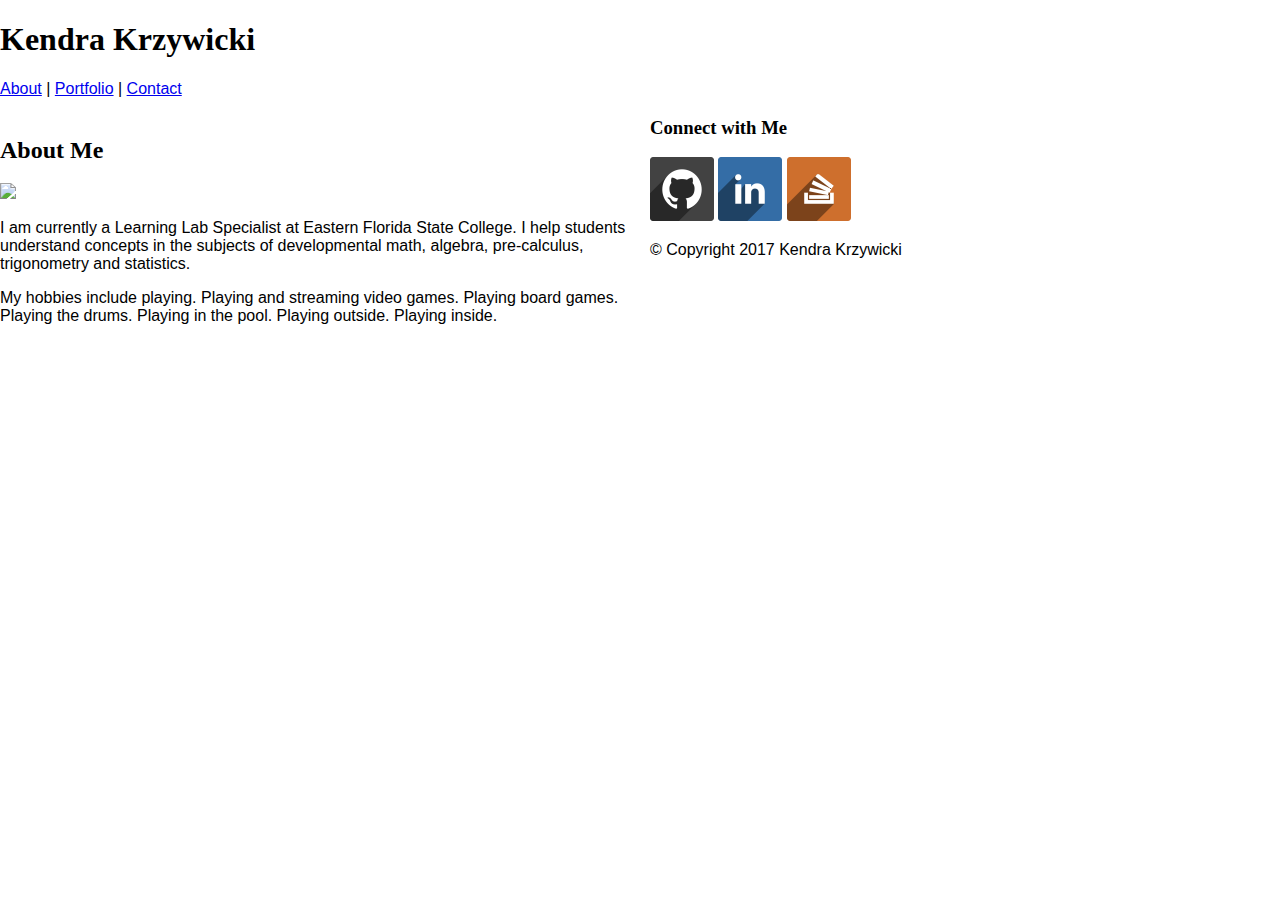
==== index.html @ e50eeec8 "basic layout of html/css files complete" ====
<!DOCTYPE html>
<html lang="en">

<head>
	<title></title>
	<meta charset="UTF-8">
	<link rel="stylesheet" type="text/css" href="assets/css/style.css">
</head>

<body>
	<header>
		<div class="logo">
			<h1>Kendra Krzywicki</h1>
		</div>
		<div class="top-nav">
			<a href="index.html">About</a> |
			<a href="portfolio.html">Portfolio</a> |
			<a href="contact.html">Contact</a>
		</div>
	</header>

<div class="page-wrap">
	<section class="about">
	<h2>About Me</h2>

	<img src="assets/images/profile-photo.png">

	<p>I am currently a Learning Lab Specialist at Eastern Florida State College. I help students understand concepts in the subjects of developmental math, algebra, pre-calculus, trigonometry and statistics.</p>
	<p>My hobbies include playing. Playing and streaming video games. Playing board games. Playing the drums. Playing in the pool. Playing outside. Playing inside.</p>
	</section>

	<section class=".side-bar">
	<h3>Connect with Me</h3>
	
	<a href="https://github.com/gitKendra" target="_blank">
		<img src="assets/images/icon-github-sm.png" alt="github"></a>
	<a href="https://www.linkedin.com/in/kendra-krzywicki-63423057/" target="_blank">
		<img src="assets/images/icon-linkedin-sm.png" alt="linked in"></a>
	<a href="https://stackoverflow.com/users/8242007/kendra" target="_blank">
		<img src="assets/images/icon-stackoverflow-sm.png" alt="stack overflow"></a>
	</section>
</div>
	<footer class="site-footer">
		<p>&copy; Copyright 2017 Kendra Krzywicki<p>
	</footer>
	
</body>
</html>
---- assets/css/style.css ----
h1, h2, h3 {
	font-family: Georgia, Times, "Times New Roman", serif;
}

h1 {

}

h2 {

}

h3 {

}

body {
	width: 960px;
	padding: 0;
	margin: 0;
	font-family: Arial, "Helvetica Neue", Helvetica, sans-serif;
}

.logo {

}

.about {
	width: 650px;
	float: left;
}

.side-bar {
	width: 270px;
	float: left;
	margin-left: 20px;
}


/*pulled from css tricks website 

* {
    margin: 0;
}
html, body {
    height: 100%;
    overflow: auto;
}
.page-wrap {
  min-height: 100%;
  /* equal to footer height 
    margin-bottom: -142px; 
}
.page-wrap:after {
  content: "";
  display: block;
}
.site-footer, .page-wrap:after {
  /* .push must be the same height as footer 
    height: 100px; 
}
.site-footer {
  background: orange;
}*/
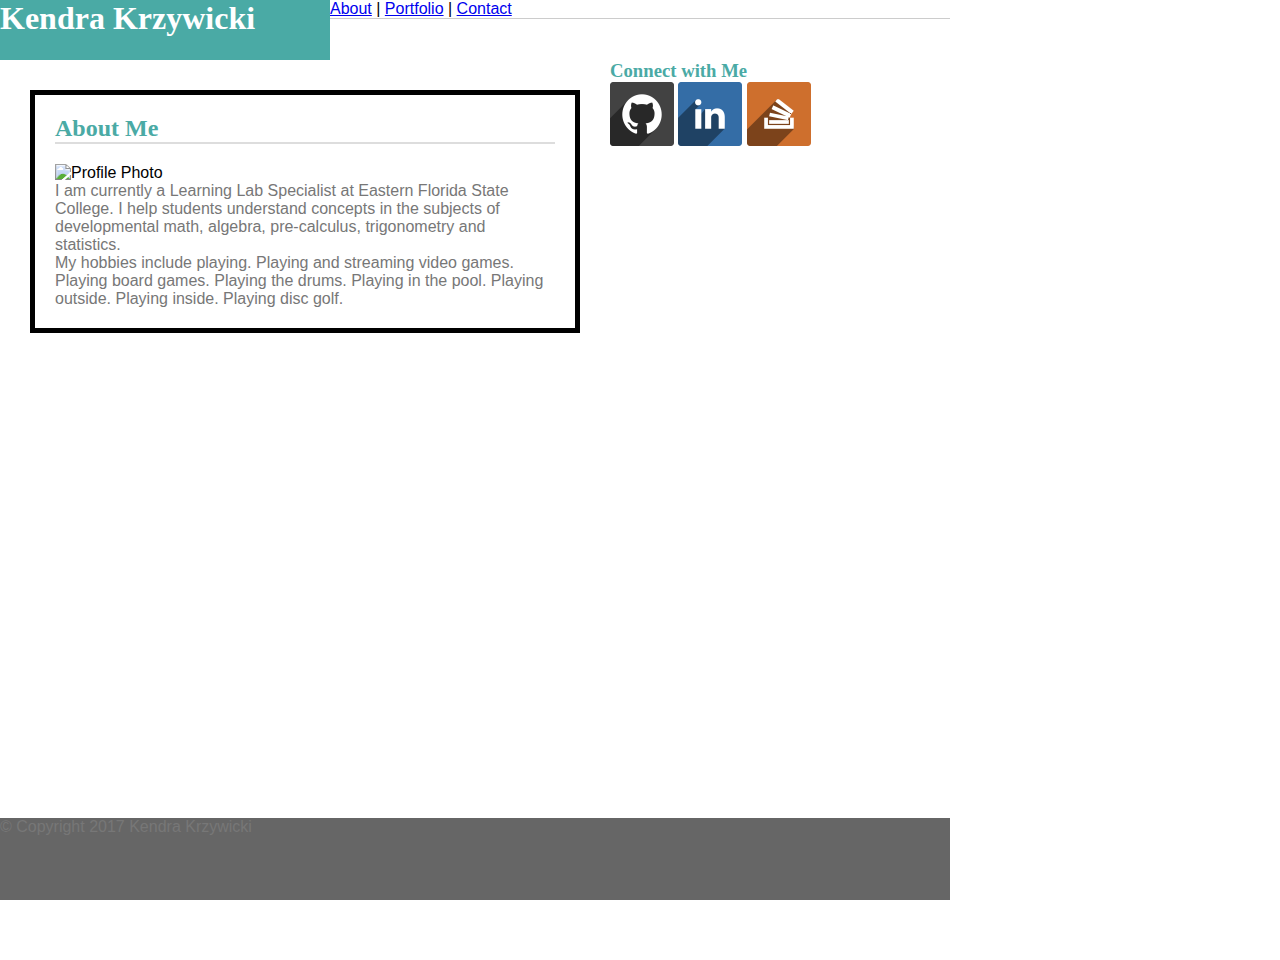
==== commit 1120df21: "Added index2.html and style2.css. Have heading correct." ====
--- a/index.html
+++ b/index.html
@@ -2,7 +2,7 @@
 <html lang="en">
 
 <head>
-	<title></title>
+	<title>Bio - Kendra Krzywicki</title>
 	<meta charset="UTF-8">
 	<link rel="stylesheet" type="text/css" href="assets/css/style.css">
 </head>
@@ -21,23 +21,25 @@
 
 <div class="page-wrap">
 	<section class="about">
-	<h2>About Me</h2>
+		<div>
+			<h2>About Me</h2>
+		</div>
 
-	<img src="assets/images/profile-photo.png">
+		<img src="assets/images/profile-photo.png" alt="Profile Photo">
 
-	<p>I am currently a Learning Lab Specialist at Eastern Florida State College. I help students understand concepts in the subjects of developmental math, algebra, pre-calculus, trigonometry and statistics.</p>
-	<p>My hobbies include playing. Playing and streaming video games. Playing board games. Playing the drums. Playing in the pool. Playing outside. Playing inside.</p>
+		<p>I am currently a Learning Lab Specialist at Eastern Florida State College. I help students understand concepts in the subjects of developmental math, algebra, pre-calculus, trigonometry and statistics.</p>
+		<p>My hobbies include playing. Playing and streaming video games. Playing board games. Playing the drums. Playing in the pool. Playing outside. Playing inside. Playing disc golf.</p>
 	</section>
 
 	<section class=".side-bar">
-	<h3>Connect with Me</h3>
+		<h3>Connect with Me</h3>
 	
-	<a href="https://github.com/gitKendra" target="_blank">
-		<img src="assets/images/icon-github-sm.png" alt="github"></a>
-	<a href="https://www.linkedin.com/in/kendra-krzywicki-63423057/" target="_blank">
-		<img src="assets/images/icon-linkedin-sm.png" alt="linked in"></a>
-	<a href="https://stackoverflow.com/users/8242007/kendra" target="_blank">
-		<img src="assets/images/icon-stackoverflow-sm.png" alt="stack overflow"></a>
+		<a href="https://github.com/gitKendra" target="_blank">
+			<img src="assets/images/icon-github-sm.png" alt="github"></a>
+		<a href="https://www.linkedin.com/in/kendra-krzywicki-63423057/" target="_blank">
+			<img src="assets/images/icon-linkedin-sm.png" alt="linked in"></a>
+		<a href="https://stackoverflow.com/users/8242007/kendra" target="_blank">
+			<img src="assets/images/icon-stackoverflow-sm.png" alt="stack overflow"></a>
 	</section>
 </div>
 	<footer class="site-footer">
--- a/assets/css/style.css
+++ b/assets/css/style.css
@@ -4,41 +4,83 @@
 }
 
 h1 {
+  
+}
+
+h2 {
+   color: #4aaaa5;
+}
+
+h3 {
+   color: #4aaaa5;
+}
+
+p {
+  color: #777777
+}
+
+body {
+	width: 950px;
+	padding: 0;
+
+	font-family: Arial, "Helvetica Neue", Helvetica, sans-serif;
+  background: url(..\ images\grey.png);
+  border-bottom-color: #4aaaa5;
+  border-bottom: 2px;
+}
+
+header {
+  background-color: #ffffff;
+  border-bottom: 1px solid #cccccc;
+}
+
+.logo {
+  float: left;
+  left: 60px;
+  width: 330px;
+  height: 60px;
+  background-color: #4aaaa5;
+  color: #ffffff;
+  font-family: Georgia, Times, "Times New Roman", serif;
+}
+
+.about {
+
+  margin: 30px;
+  width: 500px;
+	float: left;
+  background-color: #ffffff;
+  padding: 20px;
+  border: 5px solid #000000;
+}
+
+.about div {
+  border-bottom: 2px solid #dddddd;
+  margin-bottom: 20px;
+}
+
+.side-bar {
+  color: #4aaaa5;
+	width: 270px;
+	float: left;
+	margin-left: 20px;
+  border: 5px solid #000000;
+  padding: 20px;
+}
+
+.side-bar h3 {
+  border-bottom: 2px solid #777777;
+  padding: 10px;
+}
+
+footer {
+  clear: both;
+  background-color: #666666;
+  color: #ffffff;
 
 }
 
-h2 {
-
-}
-
-h3 {
-
-}
-
-body {
-	width: 960px;
-	padding: 0;
-	margin: 0;
-	font-family: Arial, "Helvetica Neue", Helvetica, sans-serif;
-}
-
-.logo {
-
-}
-
-.about {
-	width: 650px;
-	float: left;
-}
-
-.side-bar {
-	width: 270px;
-	float: left;
-	margin-left: 20px;
-}
-
-
-/*pulled from css tricks website 
+/*pulled from css tricks website */
 
 * {
     margin: 0;
@@ -48,8 +90,9 @@
     overflow: auto;
 }
 .page-wrap {
+  clear: both;
   min-height: 100%;
-  /* equal to footer height 
+  /* equal to footer height */
     margin-bottom: -142px; 
 }
 .page-wrap:after {
@@ -57,9 +100,10 @@
   display: block;
 }
 .site-footer, .page-wrap:after {
-  /* .push must be the same height as footer 
+  /* .push must be the same height as footer */
     height: 100px; 
 }
-.site-footer {
+/*.site-footer {
   background: orange;
 }*/
+S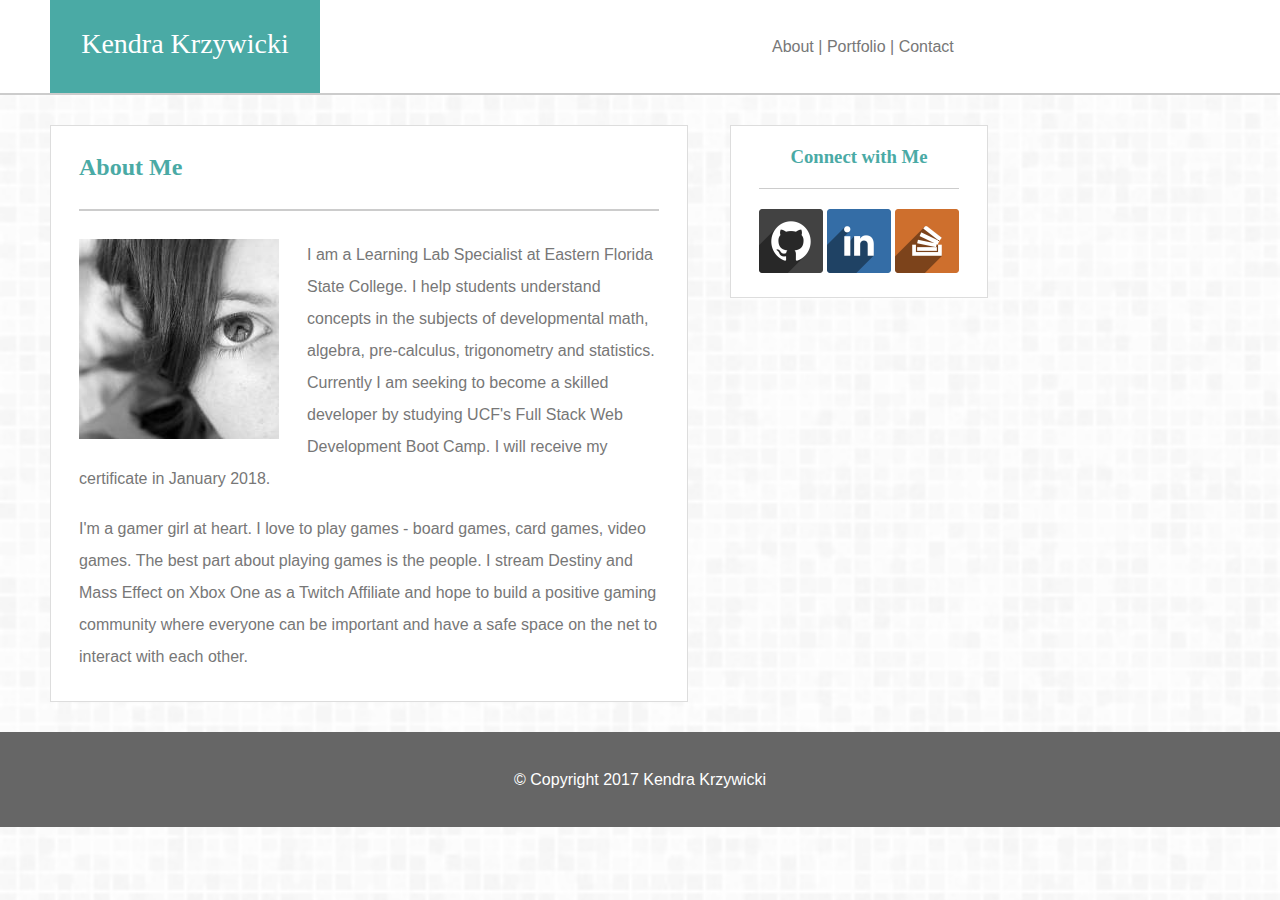
==== commit 0dc93e57: "Complete Index, Almost complete Contact, Skeleton Portfolio." ====
--- a/index.html
+++ b/index.html
@@ -4,47 +4,53 @@
 <head>
 	<title>Bio - Kendra Krzywicki</title>
 	<meta charset="UTF-8">
-	<link rel="stylesheet" type="text/css" href="assets/css/style.css">
+	<link rel="stylesheet" type="text/css" href="assets/css/style2.css">
 </head>
 
 <body>
-	<header>
-		<div class="logo">
-			<h1>Kendra Krzywicki</h1>
+	<div class="header">
+		<dir class="logo">
+			Kendra Krzywicki
+		</dir>
+		<div class="nav-links">
+			<a href="index.html">About  </a> |  
+			<a href="portfolio.html">  Portfolio  </a> |  
+			<a href="contact.html">  Contact</a>
 		</div>
-		<div class="top-nav">
-			<a href="index.html">About</a> |
-			<a href="portfolio.html">Portfolio</a> |
-			<a href="contact.html">Contact</a>
+	</div>
+	
+	<div class="page-wrap">
+		<div class="main">
+			<div class="about">
+				<div class="about-title">
+					<h2>About Me</h2>
+				</div>
+				<div class="img-profile">
+					<img src="assets/images/profile-pic.png" alt="Profile Photo">
+				</div>
+
+				<p class="p-bio1">I am a Learning Lab Specialist at Eastern Florida State College. I help students understand concepts in the subjects of developmental math, algebra, pre-calculus, trigonometry and statistics. Currently I am seeking to become a skilled developer by studying UCF's Full Stack Web Development Boot Camp. I will receive my certificate in January 2018.</p><br>
+				<p class="p-bio2">I'm a gamer girl at heart. I love to play games - board games, card games, video games. The best part about playing games is the people. I stream Destiny and Mass Effect on  Xbox One as a Twitch Affiliate and hope to build a positive gaming community where everyone can be important and have a safe space on the net to interact with each other.</p>
+			</div>
+
+			<div class="social">
+				<div class="social-title">
+					<h3>Connect with Me</h3>
+				</div>
+				<div class="social-links">
+					<a href="https://github.com/gitKendra" target="_blank">
+						<img src="assets/images/icon-github-sm.png" alt="github"></a> 
+					<a href="https://www.linkedin.com/in/kendra-krzywicki-63423057/" target="_blank">
+						<img src="assets/images/icon-linkedin-sm.png" alt="linked in"></a> 
+					<a href="https://stackoverflow.com/users/8242007/kendra" target="_blank">
+						<img src="assets/images/icon-stackoverflow-sm.png" alt="stack overflow"></a>
+				</div>
+			</div>
 		</div>
-	</header>
+	</div>
+	<div class="footer">
+		<p>&copy; Copyright 2017 Kendra Krzywicki<p>
+	</div>
 
-<div class="page-wrap">
-	<section class="about">
-		<div>
-			<h2>About Me</h2>
-		</div>
-
-		<img src="assets/images/profile-photo.png" alt="Profile Photo">
-
-		<p>I am currently a Learning Lab Specialist at Eastern Florida State College. I help students understand concepts in the subjects of developmental math, algebra, pre-calculus, trigonometry and statistics.</p>
-		<p>My hobbies include playing. Playing and streaming video games. Playing board games. Playing the drums. Playing in the pool. Playing outside. Playing inside. Playing disc golf.</p>
-	</section>
-
-	<section class=".side-bar">
-		<h3>Connect with Me</h3>
-	
-		<a href="https://github.com/gitKendra" target="_blank">
-			<img src="assets/images/icon-github-sm.png" alt="github"></a>
-		<a href="https://www.linkedin.com/in/kendra-krzywicki-63423057/" target="_blank">
-			<img src="assets/images/icon-linkedin-sm.png" alt="linked in"></a>
-		<a href="https://stackoverflow.com/users/8242007/kendra" target="_blank">
-			<img src="assets/images/icon-stackoverflow-sm.png" alt="stack overflow"></a>
-	</section>
-</div>
-	<footer class="site-footer">
-		<p>&copy; Copyright 2017 Kendra Krzywicki<p>
-	</footer>
-	
 </body>
 </html>--- a/assets/css/style2.css
+++ b/assets/css/style2.css
@@ -0,0 +1,154 @@
+/* define all elements */
+* {
+	margin: 0; padding: 0;
+}
+
+head {
+	
+}
+
+body {
+	background-image: url('../images/grey.png');
+	background-size: cover;
+}
+h1, h2, h3 {
+	font-family: Georgia, Times, "Times New Roman", serif;
+	color: #4aaaa5;
+}
+
+p {
+	color: #777777;
+	line-height: 200%;
+	font-family: Arial, "Helvetica Neue", Helvetica, sans-serif;
+}
+
+a:link, a:visited {
+	text-decoration: none;
+	color: #777777;
+}
+a:hover {
+	text-decoration: none;
+	color: #777777;
+}
+a:active {
+	text-decoration: none;
+	color: #777777;
+}
+
+.header {
+	background-color: #ffffff;
+	border-bottom: 2px solid #cccccc;
+	overflow: auto;
+}
+
+.logo {
+	float: left;
+    background-color: #4aaaa5;
+    color: #ffffff;
+    font-family: Georgia, Times, "Times New Roman", serif;
+    width: 270px;
+    height: 65px;
+    font-size: 28px;
+    padding-top: 28px;
+    text-align: center;
+ 	margin-left: 50px;
+}
+
+.nav-links {
+	float: left;
+	color: #777777;
+	font-family: Arial, "Helvetica Neue", Helvetica, sans-serif;
+	padding-top: 38px;
+	margin-left: 452px;
+}
+
+.main {
+	width: 100%;
+	overflow: auto;
+}
+
+.about, .contact {
+	float: left;
+	position: static;
+	width: 580px;
+	background-color: #ffffff;
+	border: 1px solid #dddddd;
+	margin: 30px 30px 30px 50px;
+	padding: 28px;
+}
+.about-title, .contact-title {
+	margin-bottom: 28px;
+	padding-bottom: 28px;
+	border-bottom: 2px solid #cccccc;
+}
+
+.img-profile {
+	float: left;
+	margin-right: 28px;
+	margin-bottom: 20px;
+}
+
+.p-bio1, .p-bio2, .contact-form {
+	color: #777777;
+	font-family: Arial, "Helvetica Neue", Helvetica, sans-serif;
+}
+
+.social {
+	float: left;
+	position: absolute;
+	left:680px;
+	width: 200px;
+	background-color: #ffffff;
+	border: 1px solid #dddddd;
+	margin: 30px 30px 30px 50px;
+	padding: 20px 28px;
+}
+
+.social-title {
+	text-align: center;
+	margin-bottom: 20px;
+	padding-bottom: 20px;
+	border-bottom: 1px solid #cccccc;
+}
+
+.social-links img {
+
+}
+
+.contact-form input {
+	color: #cccccc;
+	font-family: Arial, "Helvetica Neue", Helvetica, sans-serif;
+}
+
+.footer {
+ 	background-color: #666666;
+
+}
+.footer p {
+	color: #ffffff;
+	text-align: center;
+	position: relative;
+    top: 50%;
+    transform: translateY(-50%);
+}
+
+.page-wrap {
+  clear: both;
+  min-height: 100%;
+  /* equal to footer height */
+    margin-bottom: -95px; 
+}
+.page-wrap:after {
+  content: "";
+  display: block;
+}
+.footer, .page-wrap:after {
+  /* .push must be the same height as footer */
+    height: 95px; 
+}
+
+.clearfix::after{
+	content: "";
+	display: block;
+	clear: both;
+}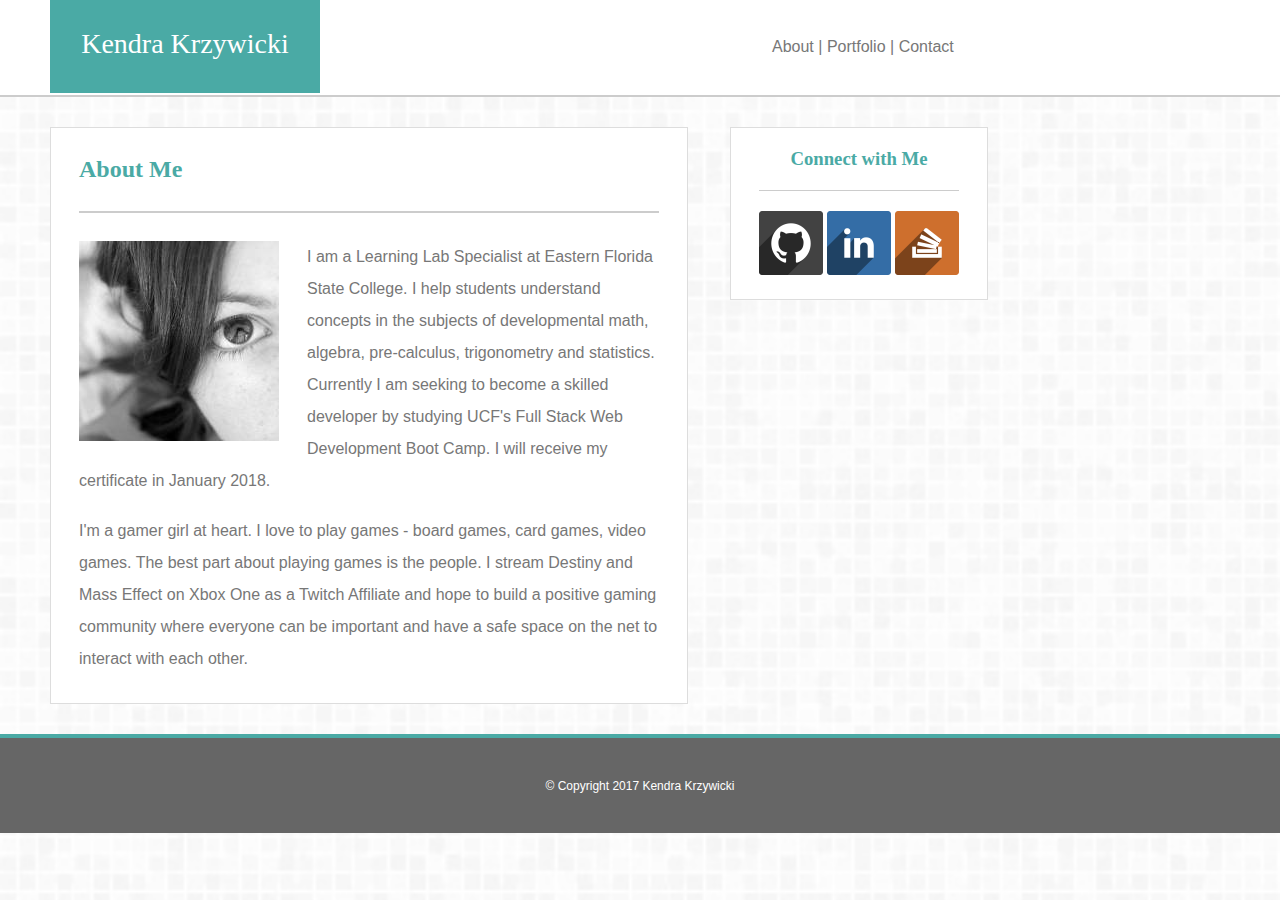
==== commit a2003068: "All files complete" ====
--- a/index.html
+++ b/index.html
@@ -4,23 +4,26 @@
 <head>
 	<title>Bio - Kendra Krzywicki</title>
 	<meta charset="UTF-8">
-	<link rel="stylesheet" type="text/css" href="assets/css/style2.css">
+	<link rel="stylesheet" type="text/css" href="assets/css/style.css">
 </head>
 
 <body>
+	<!-- Header and navigation -->
 	<div class="header">
-		<dir class="logo">
+		<div class="logo">
 			Kendra Krzywicki
-		</dir>
+		</div>
 		<div class="nav-links">
 			<a href="index.html">About  </a> |  
 			<a href="portfolio.html">  Portfolio  </a> |  
 			<a href="contact.html">  Contact</a>
 		</div>
-	</div>
+	</div> <!-- end header and navigation -->
 	
+	<!-- Begin main section -->
 	<div class="page-wrap">
 		<div class="main">
+		<!-- Portfolio section -->
 			<div class="about">
 				<div class="about-title">
 					<h2>About Me</h2>
@@ -45,9 +48,9 @@
 					<a href="https://stackoverflow.com/users/8242007/kendra" target="_blank">
 						<img src="assets/images/icon-stackoverflow-sm.png" alt="stack overflow"></a>
 				</div>
-			</div>
-		</div>
-	</div>
+			</div> <!-- end Social Connect box -->
+		</div> <!-- end Main section -->
+	</div> <!-- end Page wrap -->
 	<div class="footer">
 		<p>&copy; Copyright 2017 Kendra Krzywicki<p>
 	</div>
--- a/assets/css/style.css
+++ b/assets/css/style.css
@@ -0,0 +1,238 @@
+/* define all elements */
+* {
+	margin: 0; padding: 0;
+}
+
+head {
+	
+}
+
+body {
+	background-image: url('../images/grey.png');
+	background-size: cover;
+}
+h1, h2, h3, h4 {
+	font-family: Georgia, Times, "Times New Roman", serif;
+	color: #4aaaa5;
+}
+
+p {
+	color: #777777;
+	line-height: 200%;
+	font-family: Arial, "Helvetica Neue", Helvetica, sans-serif;
+}
+
+a:link, a:visited {
+	text-decoration: none;
+	color: #777777;
+}
+a:hover {
+	text-decoration: none;
+	color: #777777;
+}
+a:active {
+	text-decoration: none;
+	color: #777777;
+}
+
+.header {
+	background-color: #ffffff;
+	border-bottom: 2px solid #cccccc;
+	height: 95px;
+	overflow: auto;
+}
+
+.logo {
+	float: left;
+    background-color: #4aaaa5;
+    color: #ffffff;
+    font-family: Georgia, Times, "Times New Roman", serif;
+    width: 270px;
+    height: 65px;
+    font-size: 28px;
+    padding-top: 28px;
+    text-align: center;
+ 	margin-left: 50px;
+}
+
+.nav-links {
+	float: left;
+	color: #777777;
+	font-family: Arial, "Helvetica Neue", Helvetica, sans-serif;
+	padding-top: 38px;
+	margin-left: 452px;
+	width: 200px;
+}
+
+.main {
+	width: 100%;
+	overflow: auto;
+}
+
+.about, .contact, .portfolio {
+	float: left;
+	position: relative;
+	width: 580px;
+	background-color: #ffffff;
+	border: 1px solid #dddddd;
+	margin: 30px 30px 30px 50px;
+	padding: 28px;
+}
+.about-title, .contact-title, .portfolio-title {
+	position: relative;
+	margin-bottom: 28px;
+	padding-bottom: 28px;
+	border-bottom: 2px solid #cccccc;
+}
+
+.img-profile {
+	float: left;
+	margin-right: 28px;
+	margin-bottom: 20px;
+}
+
+.p-bio1, .p-bio2, .contact-form {
+	color: #777777;
+	font-family: Arial, "Helvetica Neue", Helvetica, sans-serif;
+}
+
+.social {
+	float: left;
+	position: absolute;
+	left:680px;
+	width: 200px;
+	background-color: #ffffff;
+	border: 1px solid #dddddd;
+	margin: 30px 30px 30px 50px;
+	padding: 20px 28px;
+}
+
+.social-title {
+	text-align: center;
+	margin-bottom: 20px;
+	padding-bottom: 20px;
+	border-bottom: 1px solid #cccccc;
+}
+
+/* Form settings */
+.contact-form input, textarea, button {
+	color: #cccccc;
+	font-family: Arial, "Helvetica Neue", Helvetica, sans-serif;
+	width: 580px;
+	height: 28px;
+	margin-top: 5px;
+	margin-bottom: 5px;
+}
+
+.contact-form textarea {
+	height: 150px;
+}
+
+.contact-form button {
+	width: 100px;
+	height: 30px;
+	background-color: #4aaaa5;
+	color: #ffffff;
+}
+
+/* Portfolio settings */
+.box-set {
+	position: relative;
+	background-color: #ffffff;
+	height: 560px;
+}
+.box-set h4 {
+	color: #ffffff;
+	text-align: center;
+	font-weight: normal;
+	position: relative;
+	top: 50%;
+    transform: translateY(-50%);
+}
+.box {
+	position: absolute;
+	width: 270px;
+	height: 50px;
+	background-color: #4aaaa5;
+
+}
+
+.box-1 {
+	top: 10px;
+	left: 0px;
+}
+.boxt-1 {
+	top: 100px;
+	left: 0px;
+}
+
+.box-2 {
+	top: 10px;
+	right: 0px;
+}
+.boxt-2 {
+	top: 100px;
+	right: 0px;
+}
+
+.box-3 {
+	top: 200px;
+	left: 0px;
+}
+.boxt-3 {
+	top: 100px;
+	left: 0px;
+}
+
+.box-4 {
+	top: 200px;
+	right: 0px;
+}
+.boxt-4 {
+	top: 100px;
+	right: 0px;
+}
+
+.box-5 {
+	top: 390px;
+	left: 0px;
+}.boxt-5 {
+	top: 100px;
+	left: 0px;
+}
+
+
+/* Footer settings */
+.footer {
+ 	background-color: #666666;
+	border-top: 4px solid #4aaaa5;
+}
+.footer p {
+	color: #ffffff;
+	text-align: center;
+	font-size: 12px;
+	position: relative;
+    top: 50%;
+    transform: translateY(-50%);
+}
+
+.page-wrap {
+  clear: both;
+  min-height: 100%;
+  /* equal to footer height */
+    margin-bottom: -95px; 
+}
+.page-wrap:after {
+  content: "";
+  display: block;
+}
+.footer, .page-wrap:after {
+  /* .push must be the same height as footer */
+    height: 95px; 
+}
+
+.clearfix::after{
+	content: "";
+	display: block;
+	clear: both;
+}
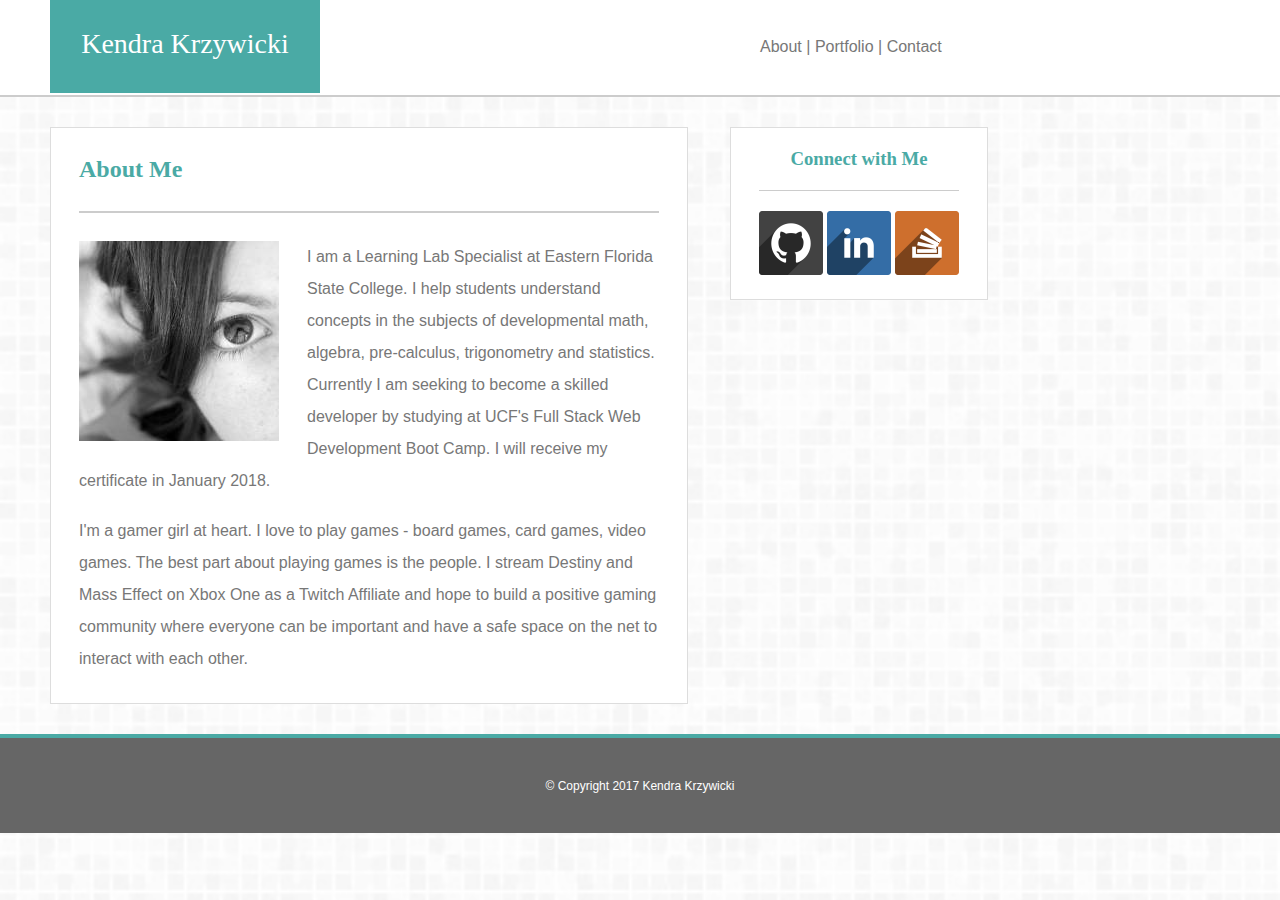
==== commit 5cd7655b: "Fixed Header issue. Re-wrote portfolio boxes" ====
--- a/index.html
+++ b/index.html
@@ -32,7 +32,7 @@
 					<img src="assets/images/profile-pic.png" alt="Profile Photo">
 				</div>
 
-				<p class="p-bio1">I am a Learning Lab Specialist at Eastern Florida State College. I help students understand concepts in the subjects of developmental math, algebra, pre-calculus, trigonometry and statistics. Currently I am seeking to become a skilled developer by studying UCF's Full Stack Web Development Boot Camp. I will receive my certificate in January 2018.</p><br>
+				<p class="p-bio1">I am a Learning Lab Specialist at Eastern Florida State College. I help students understand concepts in the subjects of developmental math, algebra, pre-calculus, trigonometry and statistics. Currently I am seeking to become a skilled developer by studying at UCF's Full Stack Web Development Boot Camp. I will receive my certificate in January 2018.</p><br>
 				<p class="p-bio2">I'm a gamer girl at heart. I love to play games - board games, card games, video games. The best part about playing games is the people. I stream Destiny and Mass Effect on  Xbox One as a Twitch Affiliate and hope to build a positive gaming community where everyone can be important and have a safe space on the net to interact with each other.</p>
 			</div>
 
@@ -52,7 +52,7 @@
 		</div> <!-- end Main section -->
 	</div> <!-- end Page wrap -->
 	<div class="footer">
-		<p>&copy; Copyright 2017 Kendra Krzywicki<p>
+		<p>&copy; Copyright 2017 Kendra Krzywicki</p>
 	</div>
 
 </body>
--- a/assets/css/style.css
+++ b/assets/css/style.css
@@ -36,14 +36,17 @@
 }
 
 .header {
+	width: 100%
+	position: static;
 	background-color: #ffffff;
 	border-bottom: 2px solid #cccccc;
 	height: 95px;
-	overflow: auto;
 }
 
 .logo {
-	float: left;
+	position: absolute;
+	float: left;
+	text-align: center;
     background-color: #4aaaa5;
     color: #ffffff;
     font-family: Georgia, Times, "Times New Roman", serif;
@@ -51,16 +54,16 @@
     height: 65px;
     font-size: 28px;
     padding-top: 28px;
-    text-align: center;
  	margin-left: 50px;
 }
 
 .nav-links {
+	position: absolute;
 	float: left;
 	color: #777777;
 	font-family: Arial, "Helvetica Neue", Helvetica, sans-serif;
 	padding-top: 38px;
-	margin-left: 452px;
+	margin-left: 760px;
 	width: 200px;
 }
 
@@ -157,50 +160,31 @@
 
 }
 
-.box-1 {
+/* left boxes and titles (odd ones) */
+.box-1, .boxt-1, .box-3, .boxt-3, .box-5, .boxt-5 {
+	left: 0px;
+}
+
+/* right boxes (even ones) */
+.box-2, .boxt-2, .box-4, .boxt-4 {
+	right: 0px;
+}
+
+/* Boxes by row */
+.box-1, .box-2 {
 	top: 10px;
-	left: 0px;
-}
-.boxt-1 {
-	top: 100px;
-	left: 0px;
-}
-
-.box-2 {
-	top: 10px;
-	right: 0px;
-}
-.boxt-2 {
-	top: 100px;
-	right: 0px;
-}
-
-.box-3 {
+}
+.box-3, .box-4 {
 	top: 200px;
-	left: 0px;
-}
-.boxt-3 {
-	top: 100px;
-	left: 0px;
-}
-
-.box-4 {
-	top: 200px;
-	right: 0px;
-}
-.boxt-4 {
-	top: 100px;
-	right: 0px;
-}
-
+}
 .box-5 {
 	top: 390px;
-	left: 0px;
-}.boxt-5 {
+}
+
+/* Align box title/header on image */
+.boxt-1, .boxt-2, .boxt-3, .boxt-4, .boxt-5 {
 	top: 100px;
-	left: 0px;
-}
-
+}
 
 /* Footer settings */
 .footer {
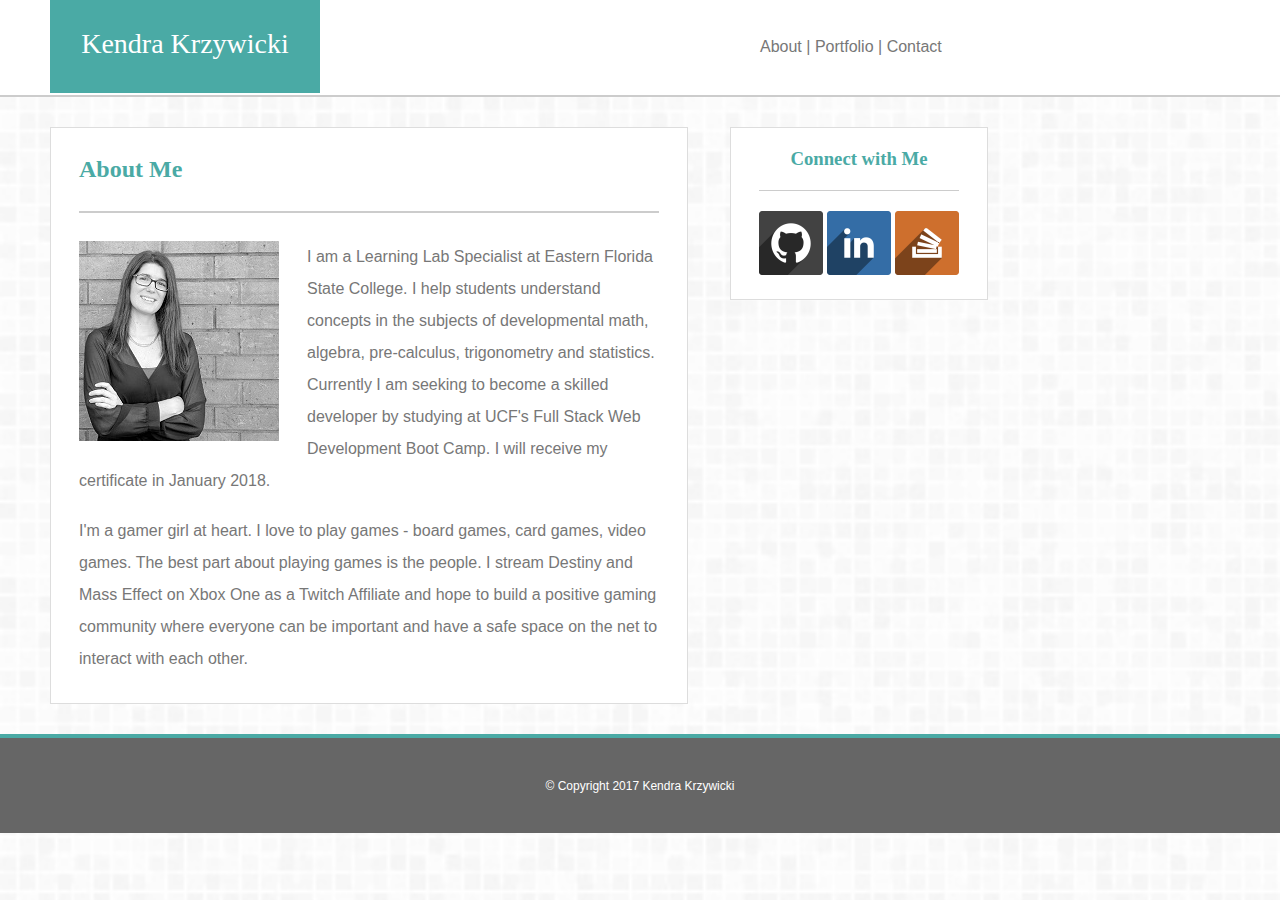
==== commit ff3820ef: "rewrote the portfolio box and subsequent style.css" ====
--- a/index.html
+++ b/index.html
@@ -19,7 +19,7 @@
 			<a href="contact.html">  Contact</a>
 		</div>
 	</div> <!-- end header and navigation -->
-	
+<div id="page-wrap">	
 	<!-- Begin main section -->
 	<div class="page-wrap">
 		<div class="main">
@@ -51,6 +51,7 @@
 			</div> <!-- end Social Connect box -->
 		</div> <!-- end Main section -->
 	</div> <!-- end Page wrap -->
+</div>
 	<div class="footer">
 		<p>&copy; Copyright 2017 Kendra Krzywicki</p>
 	</div>
--- a/assets/css/style.css
+++ b/assets/css/style.css
@@ -1,10 +1,6 @@
 /* define all elements */
 * {
 	margin: 0; padding: 0;
-}
-
-head {
-	
 }
 
 body {
@@ -36,13 +32,11 @@
 }
 
 .header {
-	width: 100%
-	position: static;
+	position: relative;
 	background-color: #ffffff;
 	border-bottom: 2px solid #cccccc;
 	height: 95px;
 }
-
 .logo {
 	position: absolute;
 	float: left;
@@ -56,10 +50,8 @@
     padding-top: 28px;
  	margin-left: 50px;
 }
-
 .nav-links {
 	position: absolute;
-	float: left;
 	color: #777777;
 	font-family: Arial, "Helvetica Neue", Helvetica, sans-serif;
 	padding-top: 38px;
@@ -68,19 +60,20 @@
 }
 
 .main {
+	position: relative;
 	width: 100%;
 	overflow: auto;
 }
 
 .about, .contact, .portfolio {
 	float: left;
-	position: relative;
 	width: 580px;
 	background-color: #ffffff;
 	border: 1px solid #dddddd;
 	margin: 30px 30px 30px 50px;
 	padding: 28px;
 }
+
 .about-title, .contact-title, .portfolio-title {
 	position: relative;
 	margin-bottom: 28px;
@@ -126,11 +119,9 @@
 	margin-top: 5px;
 	margin-bottom: 5px;
 }
-
 .contact-form textarea {
 	height: 150px;
 }
-
 .contact-form button {
 	width: 100px;
 	height: 30px;
@@ -138,52 +129,36 @@
 	color: #ffffff;
 }
 
-/* Portfolio settings */
-.box-set {
-	position: relative;
-	background-color: #ffffff;
-	height: 560px;
+.portfolio {
+	width: 610px; /* adjusted for loss of padding to keep size same */
+	padding-right: 0px;
+	padding-bottom: 0px;
 }
-.box-set h4 {
-	color: #ffffff;
-	text-align: center;
-	font-weight: normal;
-	position: relative;
-	top: 50%;
-    transform: translateY(-50%);
+.portfolio-title {
+	width: 580px; /* adjusted to fix bottom-border length */
 }
 .box {
+	float: left;
+	position: relative;
+	margin-right: 35px;
+	margin-bottom: 28px;
+}
+
+.boxtitle {
 	position: absolute;
 	width: 270px;
 	height: 50px;
 	background-color: #4aaaa5;
-
+	top: 100px;
+	text-align: center;
 }
-
-/* left boxes and titles (odd ones) */
-.box-1, .boxt-1, .box-3, .boxt-3, .box-5, .boxt-5 {
-	left: 0px;
-}
-
-/* right boxes (even ones) */
-.box-2, .boxt-2, .box-4, .boxt-4 {
-	right: 0px;
-}
-
-/* Boxes by row */
-.box-1, .box-2 {
-	top: 10px;
-}
-.box-3, .box-4 {
-	top: 200px;
-}
-.box-5 {
-	top: 390px;
-}
-
-/* Align box title/header on image */
-.boxt-1, .boxt-2, .boxt-3, .boxt-4, .boxt-5 {
-	top: 100px;
+.box-set h4 {
+	position: relative;
+	top: 50%;
+    transform: translateY(-50%);
+	color: #ffffff;
+	font-weight: normal;
+	bottom: 16px;
 }
 
 /* Footer settings */
@@ -201,22 +176,19 @@
 }
 
 .page-wrap {
-  clear: both;
-  min-height: 100%;
-  /* equal to footer height */
+ 	clear: both;
+ 	min-height: 100%;
     margin-bottom: -95px; 
 }
 .page-wrap:after {
-  content: "";
-  display: block;
+ 	content: "";
+ 	display: block;
 }
 .footer, .page-wrap:after {
-  /* .push must be the same height as footer */
     height: 95px; 
 }
-
-.clearfix::after{
+.clearfix::after {
 	content: "";
 	display: block;
 	clear: both;
-}
+}